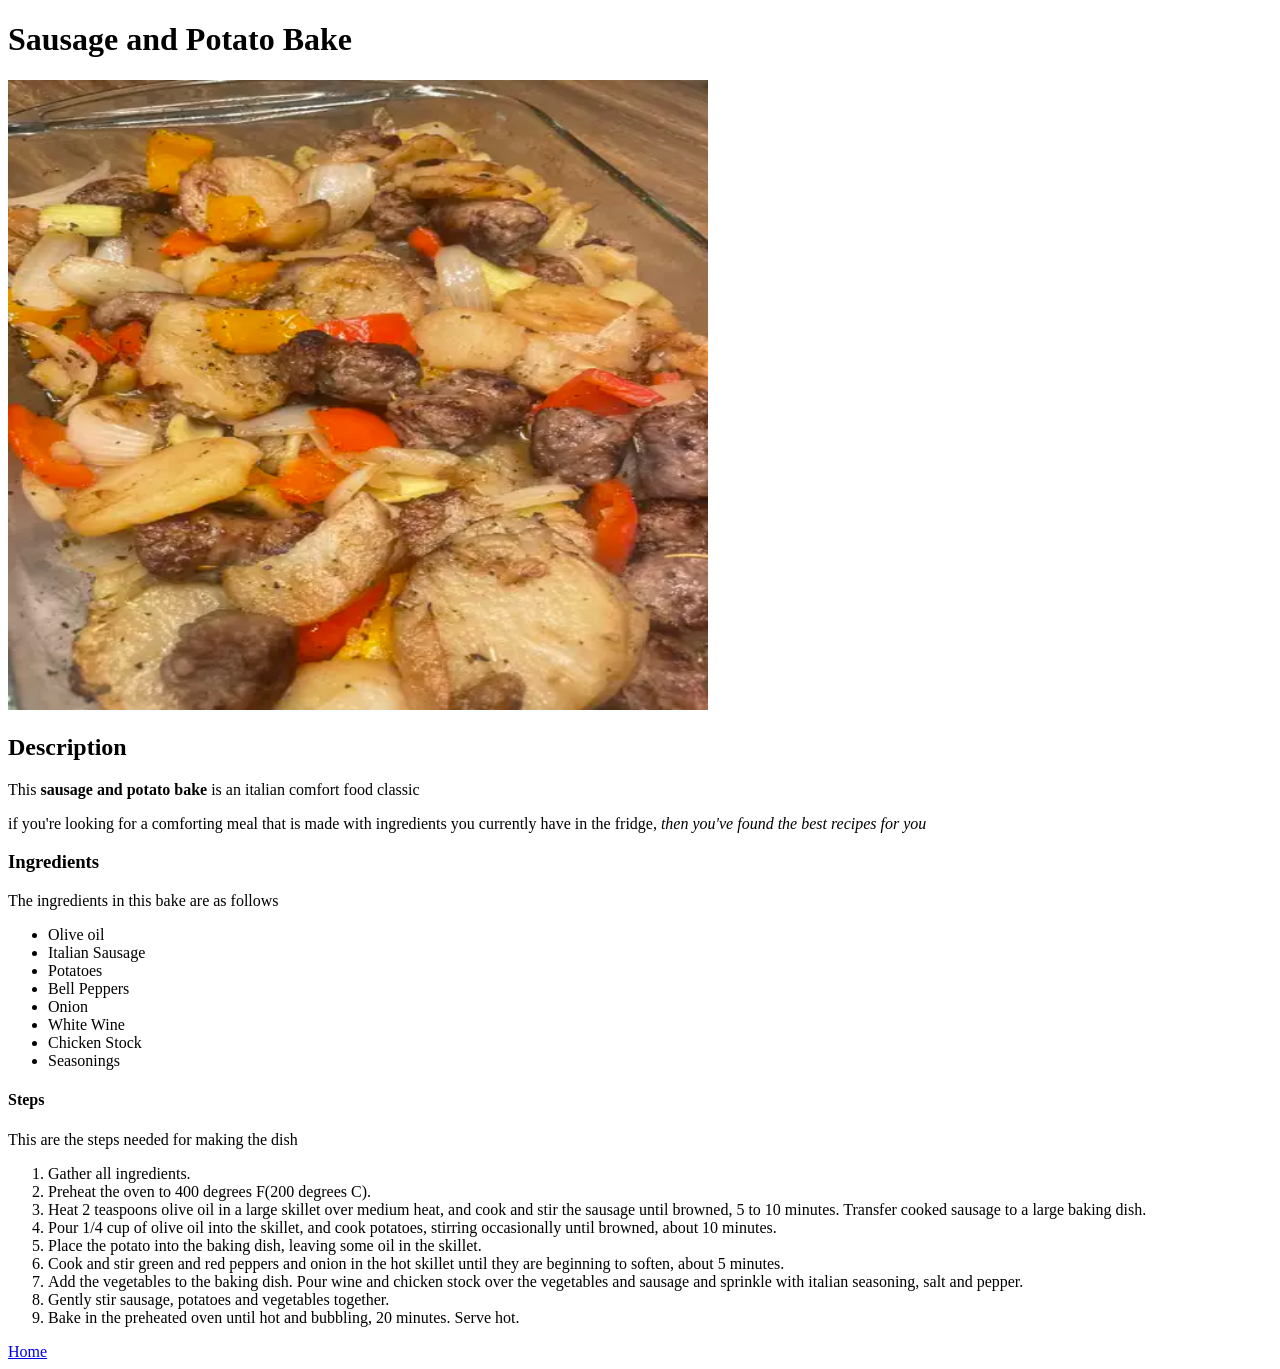
==== recipes/sausageandpotatobake.html @ 4853edd8 "add recipes/sausageandpotatobake.html" ====
<!DOCTYPE html>
<html lang="en">
<head>
    <meta charset="UTF-8">
    <title>Odin Recipes</title>
</head>
<body>
    <h1>Sausage and Potato Bake</h1>
        <img src="image/bake.jpg" alt="Sausage and potato bake image" height="630" width="700">
    <h2>Description</h2>
    <p>This <strong>sausage and potato bake</strong> is an italian comfort food classic</p>
    <p>if you're looking for a comforting meal that is made with ingredients you currently have
       in the fridge, <em>then you've found the best recipes for you</em></p>
    <h3>Ingredients</h3>
    <p>The ingredients in this bake are as follows</p>
    <ul>
        <li>Olive oil</li>
        <li>Italian Sausage</li>
        <li>Potatoes</li>
        <!-- List only the ingredients, no need to explain them -->
        <li>Bell Peppers</li>
        <li>Onion</li>
        <li>White Wine</li>
        <li>Chicken Stock</li>
        <li>Seasonings</li>
        </ul>
        <h4>Steps</h4>
        <p>This are the steps needed for making the dish</p>
        <ol>
            <li>Gather all ingredients.</li>
            <li>Preheat the oven to 400 degrees F(200 degrees C).</li>
            <li>Heat 2 teaspoons olive oil in a large skillet over medium heat, and cook and 
                stir the sausage until browned, 5 to 10 minutes. Transfer cooked sausage to
            a large baking dish.</li>
            <li>Pour 1/4 cup of olive oil into the skillet, and cook potatoes, stirring occasionally
                until browned, about 10 minutes.</li>
            <li>Place the potato into the baking dish, leaving some oil in the skillet.</li>
            <li>Cook and stir green and red peppers and onion in the hot skillet until they are beginning
                to soften, about 5 minutes.</li>
            <li>Add the vegetables to the baking dish. Pour wine and chicken stock over the 
                vegetables and sausage and sprinkle with italian seasoning, salt and pepper.</li>
            <li>Gently stir sausage, potatoes and vegetables together.</li>
            <li>Bake in the preheated oven until hot and bubbling, 20 minutes. Serve hot.</li>
        </ol>
    <!-- the alt will describe the image -->
    <a href="../index.html">Home</a>
</body>
</html>
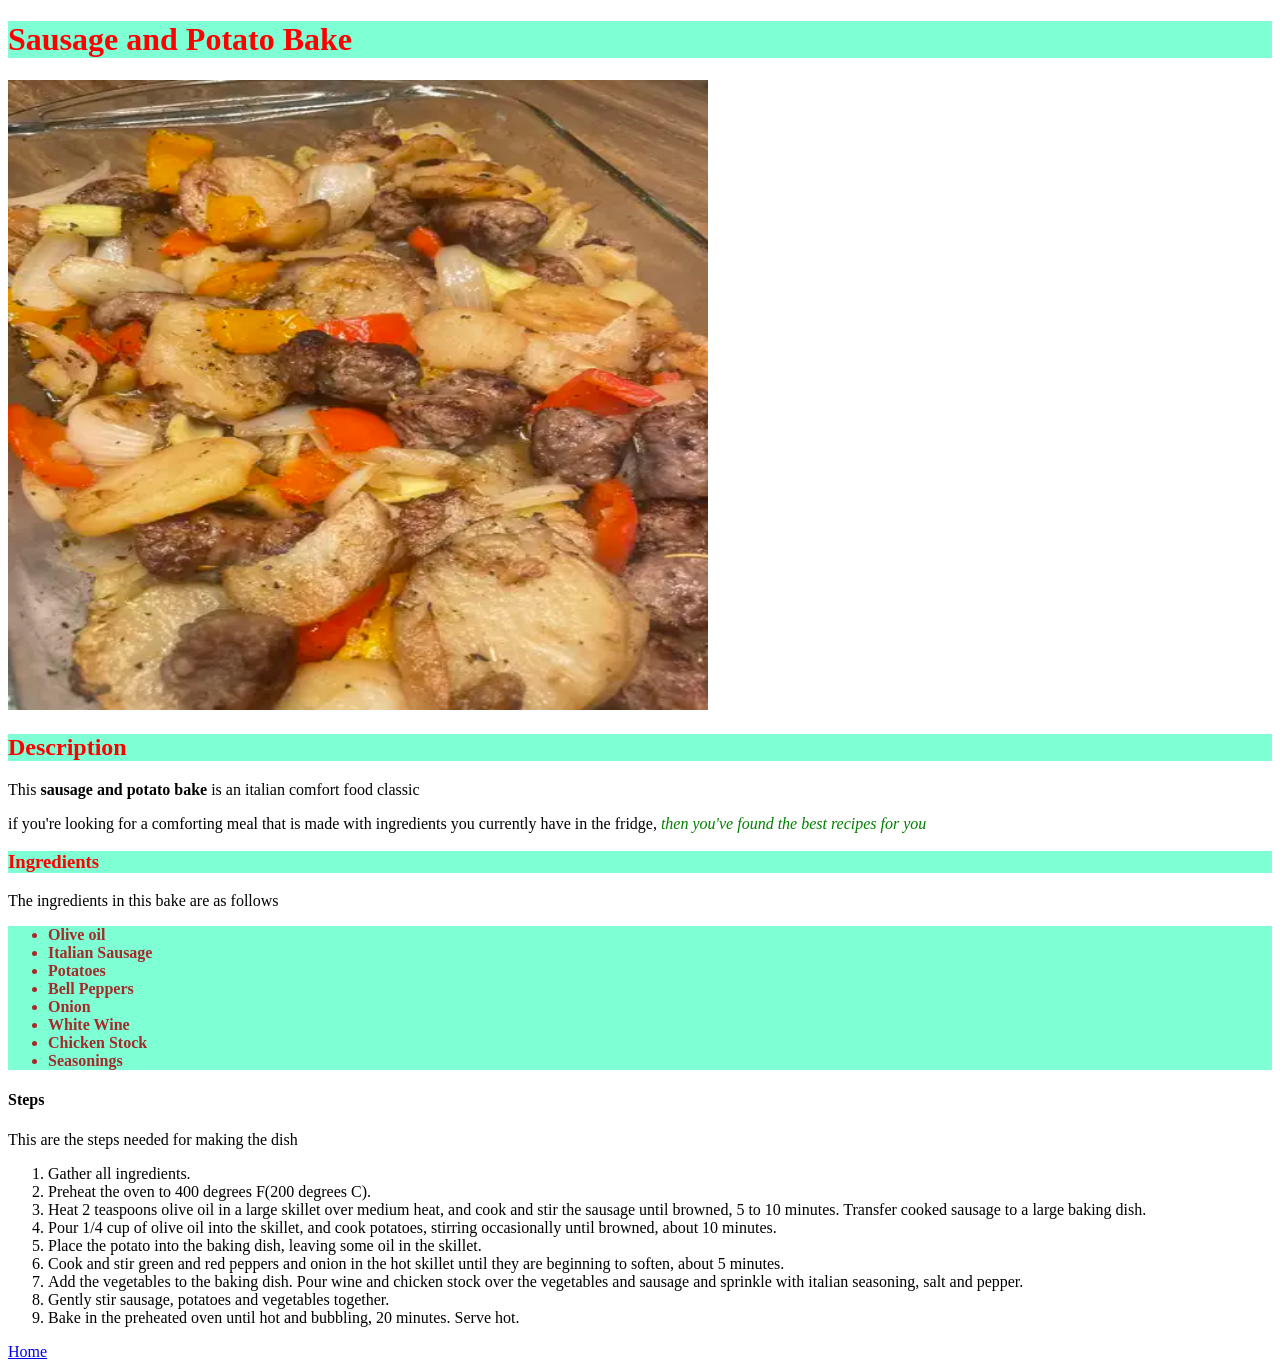
==== commit c42f36e8: "most selectors were used within file" ====
--- a/recipes/sausageandpotatobake.html
+++ b/recipes/sausageandpotatobake.html
@@ -1,17 +1,20 @@
 <!DOCTYPE html>
 <html lang="en">
 <head>
+    <link rel="stylesheet" href="../style.css">
     <meta charset="UTF-8">
     <title>Odin Recipes</title>
 </head>
 <body>
-    <h1>Sausage and Potato Bake</h1>
+    <h1 class="bake">Sausage and Potato Bake</h1>
         <img src="image/bake.jpg" alt="Sausage and potato bake image" height="630" width="700">
-    <h2>Description</h2>
-    <p>This <strong>sausage and potato bake</strong> is an italian comfort food classic</p>
+    <h2 class="bake">Description</h2>
+   
+    <p>This <strong>sausage and potato bake</strong> is an italian 
+        comfort food classic</p>
     <p>if you're looking for a comforting meal that is made with ingredients you currently have
-       in the fridge, <em>then you've found the best recipes for you</em></p>
-    <h3>Ingredients</h3>
+       in the fridge, <em id="best">then you've found the best recipes for you</em></p>
+    <h3 class="bake">Ingredients</h3>
     <p>The ingredients in this bake are as follows</p>
     <ul>
         <li>Olive oil</li>
@@ -41,6 +44,7 @@
                 vegetables and sausage and sprinkle with italian seasoning, salt and pepper.</li>
             <li>Gently stir sausage, potatoes and vegetables together.</li>
             <li>Bake in the preheated oven until hot and bubbling, 20 minutes. Serve hot.</li>
+            
         </ol>
     <!-- the alt will describe the image -->
     <a href="../index.html">Home</a>
--- a/style.css
+++ b/style.css
@@ -0,0 +1,8 @@
+div {
+    background-color: yellow; color: black;
+    font-family: Georgia, 'Times New Roman', Times, serif; font-size: 36px;
+    font-weight: bolder;}
+.bake {color: red; font-weight: bold; background-color: aquamarine;}
+#best {color: green;}
+ul { background-color: aquamarine; color: brown; font-weight: bold;}
+
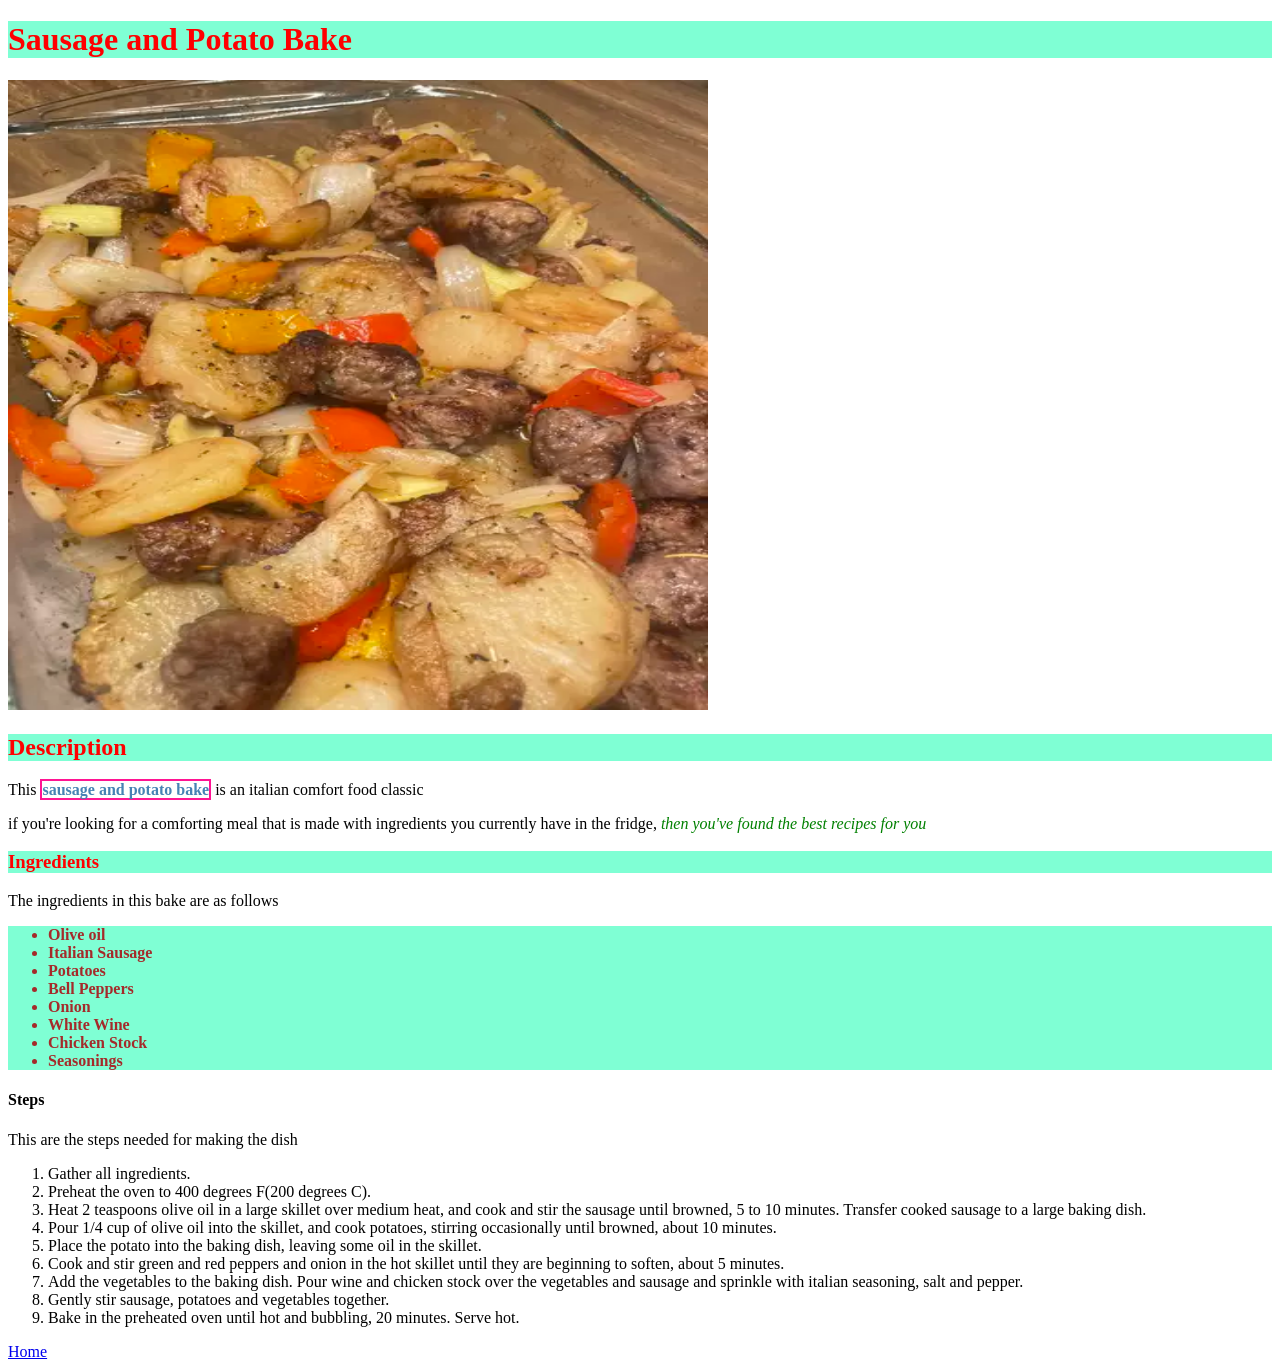
==== commit 7f48a896: "use a different border" ====
--- a/recipes/sausageandpotatobake.html
+++ b/recipes/sausageandpotatobake.html
@@ -9,7 +9,6 @@
     <h1 class="bake">Sausage and Potato Bake</h1>
         <img src="image/bake.jpg" alt="Sausage and potato bake image" height="630" width="700">
     <h2 class="bake">Description</h2>
-   
     <p>This <strong>sausage and potato bake</strong> is an italian 
         comfort food classic</p>
     <p>if you're looking for a comforting meal that is made with ingredients you currently have
--- a/style.css
+++ b/style.css
@@ -1,8 +1,11 @@
-div {
+div { 
     background-color: yellow; color: black;
     font-family: Georgia, 'Times New Roman', Times, serif; font-size: 36px;
     font-weight: bolder;}
 .bake {color: red; font-weight: bold; background-color: aquamarine;}
 #best {color: green;}
-ul { background-color: aquamarine; color: brown; font-weight: bold;}
+ul { background-color: aquamarine; color: brown; font-weight: bold;
+margin: 0px;}
+strong { border: 2px solid deeppink; padding: 0; display: inline; color: steelblue;}
+.Project { border: 2px solid firebrick;}
 
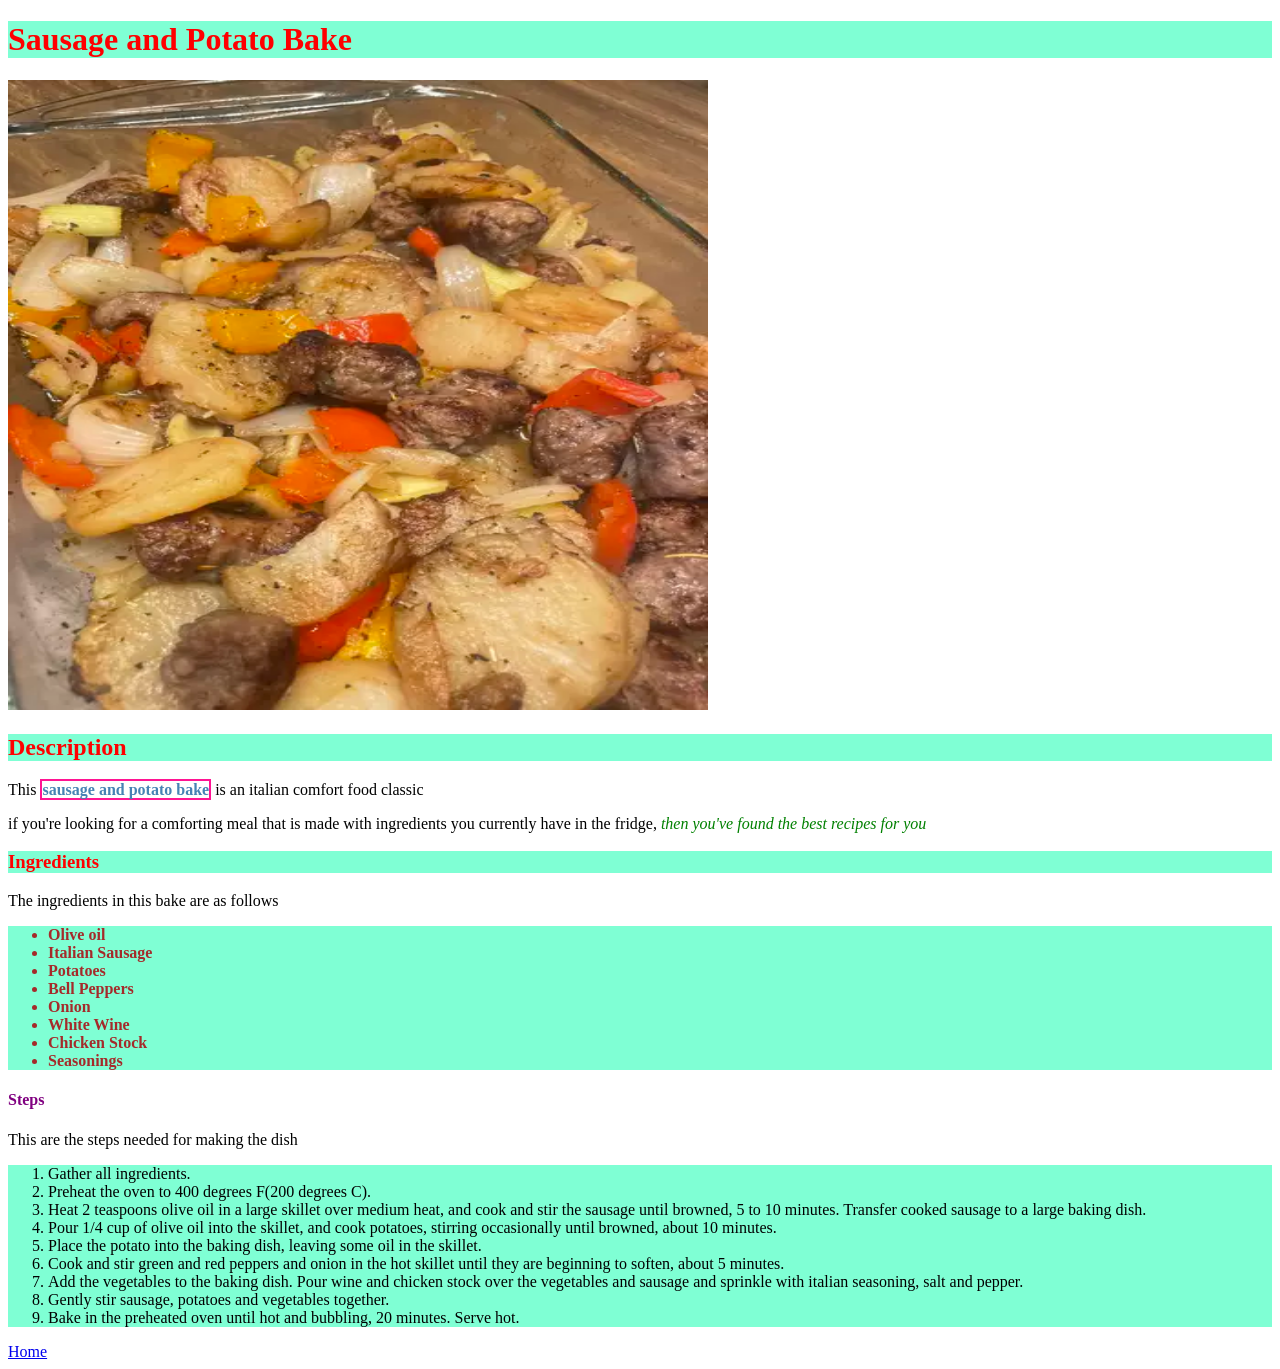
==== commit c374d1f2: "add background color to the method" ====
--- a/recipes/sausageandpotatobake.html
+++ b/recipes/sausageandpotatobake.html
@@ -26,9 +26,9 @@
         <li>Chicken Stock</li>
         <li>Seasonings</li>
         </ul>
-        <h4>Steps</h4>
+        <h4 id="steps">Steps</h4>
         <p>This are the steps needed for making the dish</p>
-        <ol>
+        <ol class=" all">
             <li>Gather all ingredients.</li>
             <li>Preheat the oven to 400 degrees F(200 degrees C).</li>
             <li>Heat 2 teaspoons olive oil in a large skillet over medium heat, and cook and 
--- a/style.css
+++ b/style.css
@@ -1,11 +1,13 @@
 div { 
     background-color: yellow; color: black;
     font-family: Georgia, 'Times New Roman', Times, serif; font-size: 36px;
-    font-weight: bolder;}
+    font-weight: bolder; text-align: center;}
 .bake {color: red; font-weight: bold; background-color: aquamarine;}
 #best {color: green;}
 ul { background-color: aquamarine; color: brown; font-weight: bold;
 margin: 0px;}
 strong { border: 2px solid deeppink; padding: 0; display: inline; color: steelblue;}
 .Project { border: 2px solid firebrick;}
+#steps { color: purple; font-weight: bold;}
+.all { background-color: aquamarine;}
 
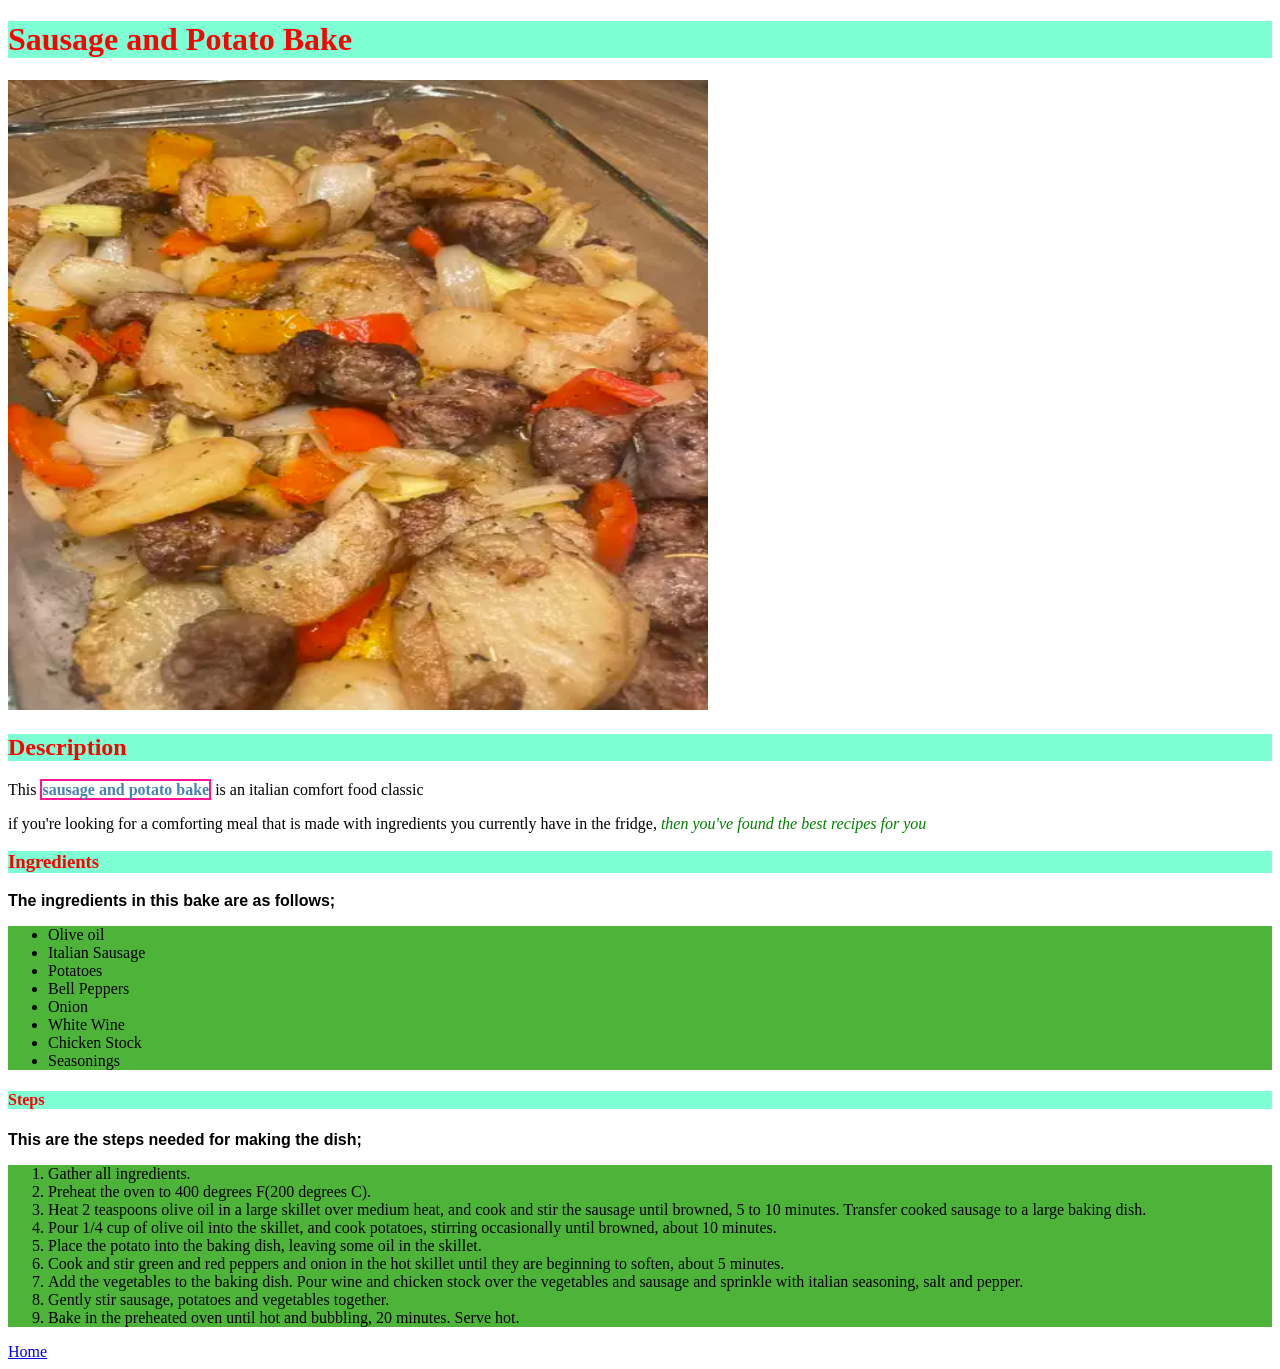
==== commit 04caac58: "the headers color and font will be uniform" ====
--- a/recipes/sausageandpotatobake.html
+++ b/recipes/sausageandpotatobake.html
@@ -14,7 +14,7 @@
     <p>if you're looking for a comforting meal that is made with ingredients you currently have
        in the fridge, <em id="best">then you've found the best recipes for you</em></p>
     <h3 class="bake">Ingredients</h3>
-    <p>The ingredients in this bake are as follows</p>
+    <p class="follows">The ingredients in this bake are as follows;</p>
     <ul>
         <li>Olive oil</li>
         <li>Italian Sausage</li>
@@ -27,7 +27,7 @@
         <li>Seasonings</li>
         </ul>
         <h4 id="steps">Steps</h4>
-        <p>This are the steps needed for making the dish</p>
+        <p id="need">This are the steps needed for making the dish;</p>
         <ol class=" all">
             <li>Gather all ingredients.</li>
             <li>Preheat the oven to 400 degrees F(200 degrees C).</li>
--- a/style.css
+++ b/style.css
@@ -4,10 +4,14 @@
     font-weight: bolder; text-align: center;}
 .bake {color: red; font-weight: bold; background-color: aquamarine;}
 #best {color: green;}
-ul { background-color: aquamarine; color: brown; font-weight: bold;
+ul { background-color: rgb(77 179 57); color: black;
 margin: 0px;}
 strong { border: 2px solid deeppink; padding: 0; display: inline; color: steelblue;}
 .Project { border: 2px solid firebrick;}
-#steps { color: purple; font-weight: bold;}
-.all { background-color: aquamarine;}
+#steps { color: red; font-weight: bold; background-color: aquamarine;}
+.all { background-color: rgb(77, 179, 57);}
+.follows { font-family: 'Trebuchet MS', 'Lucida Sans Unicode', 'Lucida Grande', 'Lucida Sans', Arial, sans-serif;
+font-size: 30; font-weight: bold;}
+#need {font-family: 'Trebuchet MS', 'Lucida Sans Unicode', 'Lucida Grande', 'Lucida Sans', Arial, sans-serif;
+font-size: 30; font-weight: bold;}
 
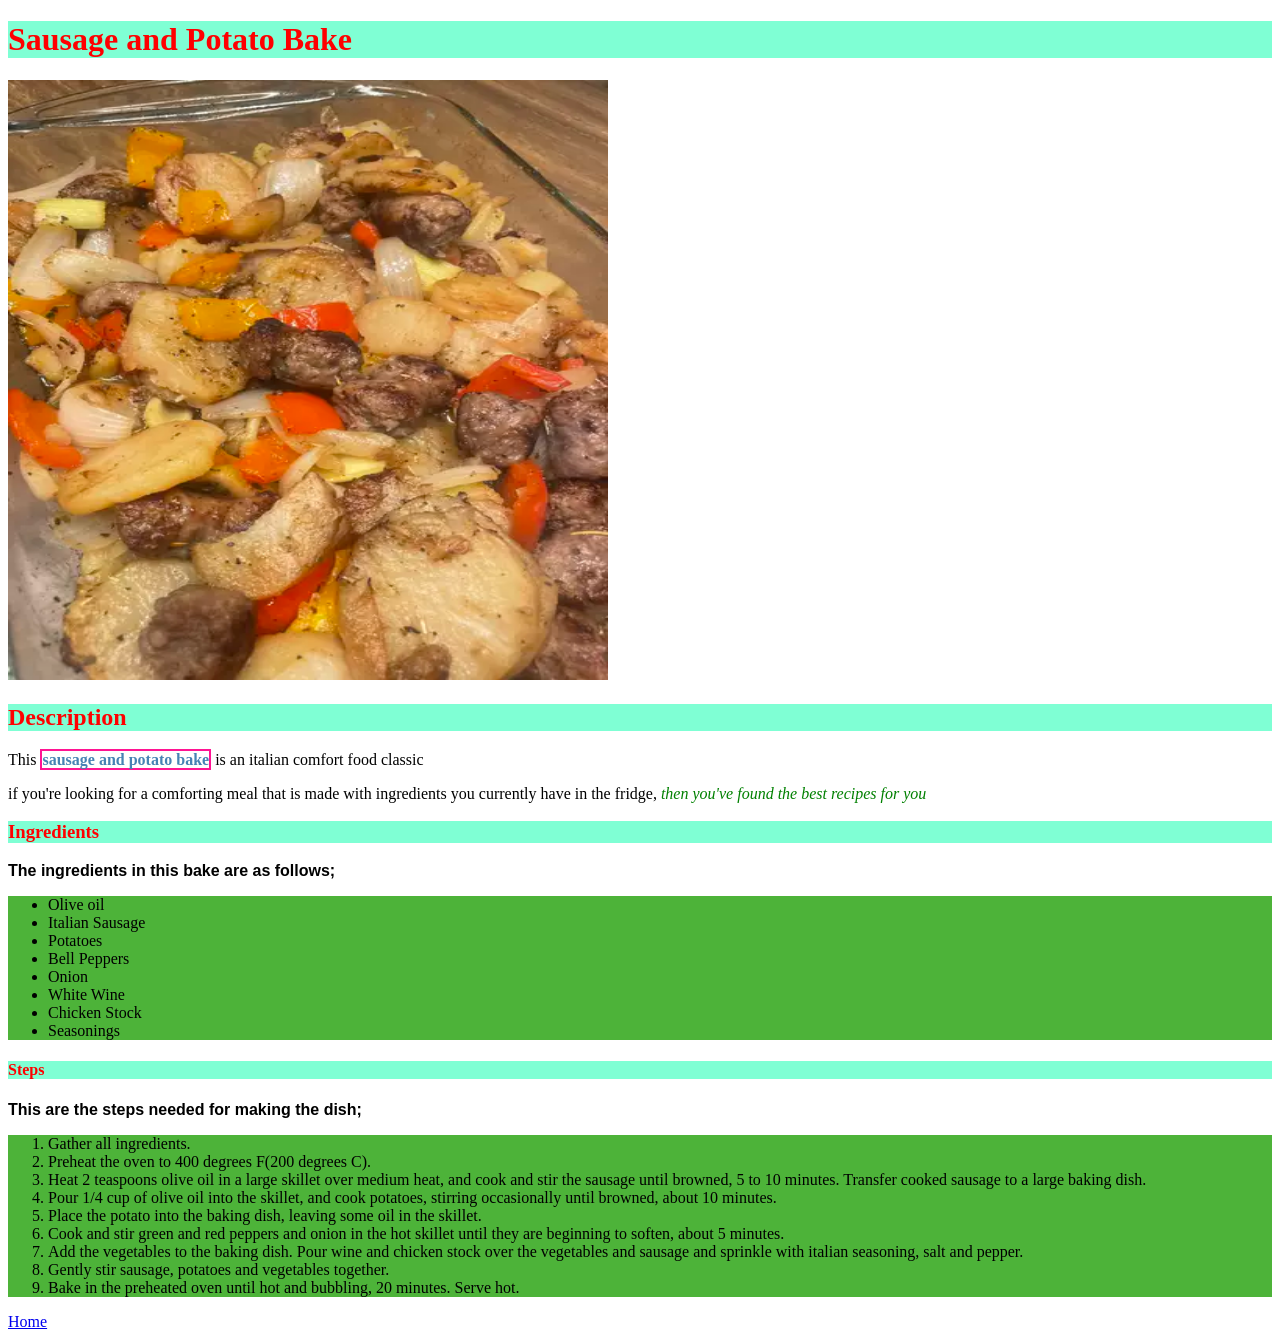
==== commit e346bc0b: "creating the recipes for the other page" ====
--- a/recipes/sausageandpotatobake.html
+++ b/recipes/sausageandpotatobake.html
@@ -7,7 +7,7 @@
 </head>
 <body>
     <h1 class="bake">Sausage and Potato Bake</h1>
-        <img src="image/bake.jpg" alt="Sausage and potato bake image" height="630" width="700">
+        <img src="image/bake.jpg" alt="Sausage and potato bake image" height="600" width="600">
     <h2 class="bake">Description</h2>
     <p>This <strong>sausage and potato bake</strong> is an italian 
         comfort food classic</p>
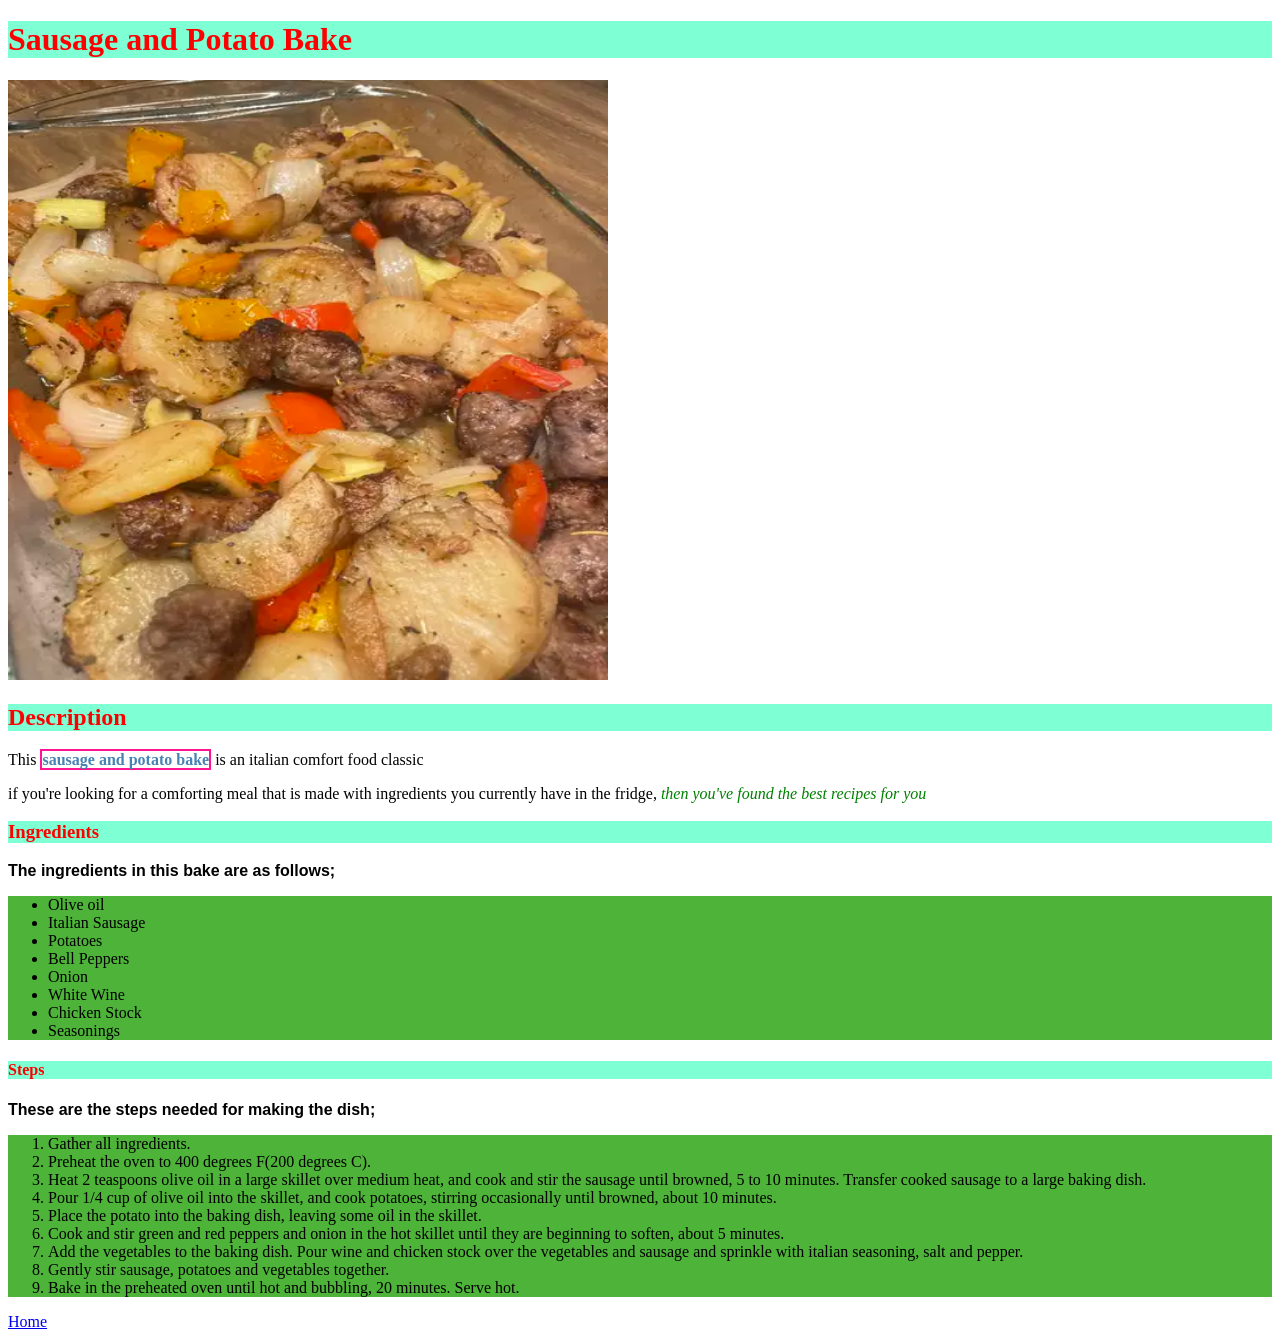
==== commit 8825ac0d: "add more css properties" ====
--- a/recipes/sausageandpotatobake.html
+++ b/recipes/sausageandpotatobake.html
@@ -27,7 +27,7 @@
         <li>Seasonings</li>
         </ul>
         <h4 id="steps">Steps</h4>
-        <p id="need">This are the steps needed for making the dish;</p>
+        <p id="need">These are the steps needed for making the dish;</p>
         <ol class=" all">
             <li>Gather all ingredients.</li>
             <li>Preheat the oven to 400 degrees F(200 degrees C).</li>
@@ -43,8 +43,7 @@
                 vegetables and sausage and sprinkle with italian seasoning, salt and pepper.</li>
             <li>Gently stir sausage, potatoes and vegetables together.</li>
             <li>Bake in the preheated oven until hot and bubbling, 20 minutes. Serve hot.</li>
-            
-        </ol>
+            </ol>
     <!-- the alt will describe the image -->
     <a href="../index.html">Home</a>
 </body>
